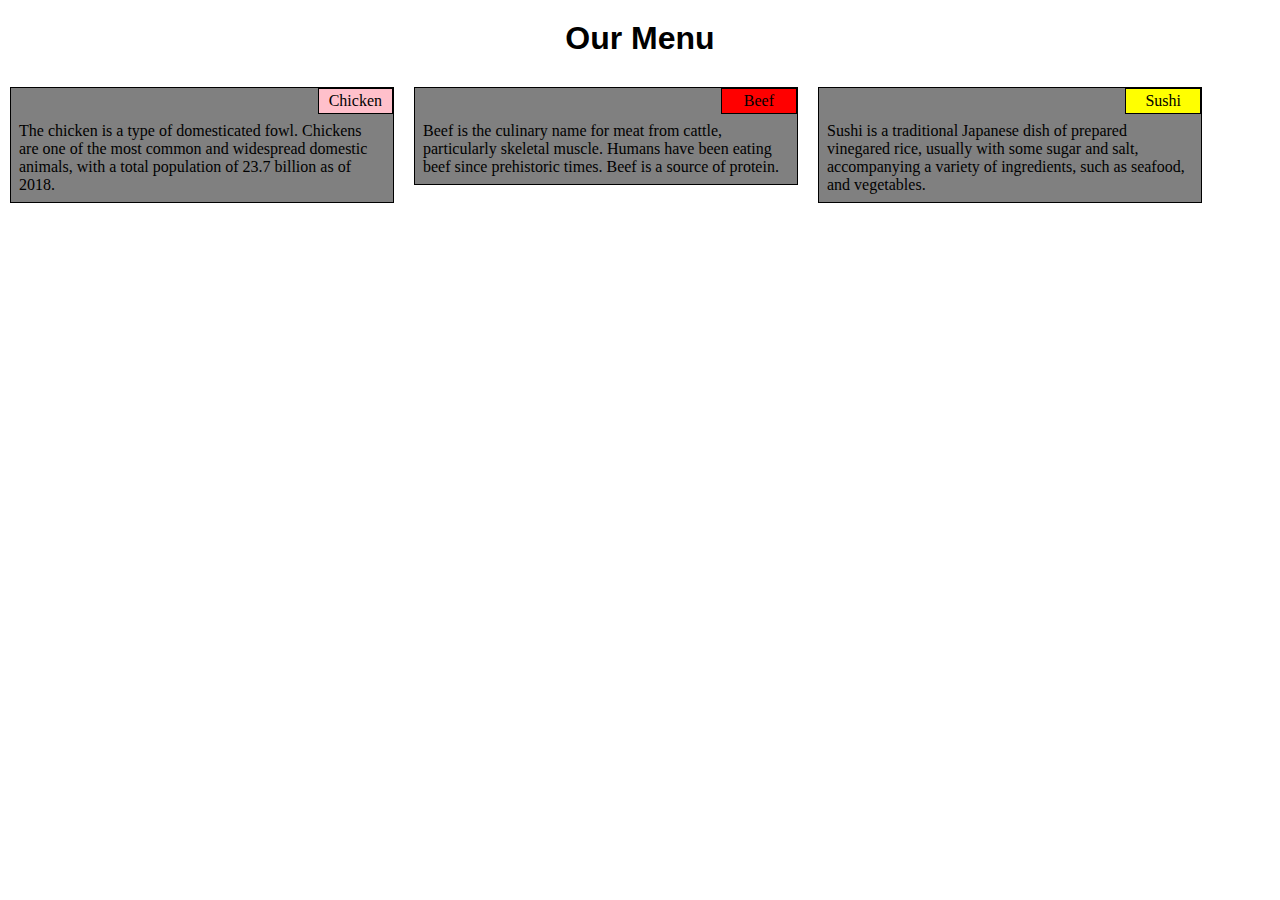
==== module2/index.html @ ac0fa59c "module2" ====
<!doctype html>
<html>
<head>
  <meta charset="utf-8">
  <title>Assignment 2</title>
  <style>

  	* {
        margin: 0px;
        padding: 0px;
        box-sizing: border-box;
    }

  	h1 {
  		font-family: Helvetica;
  		text-align: center;
  		margin-top: 20px;
  		margin-bottom: 20px;
  	}

    div#container1, div#container2 {
       background-color: grey;
       border: 1px solid black;
       margin: 10px;
       position: relative;
       float: left;
    }


  	p {
    }

  	#p1 {
       background-color: gray;
       float: left;
       clear: both;
       padding: 8px 8px 8px 8px;
  	}

  	#p2 {
       background-color: pink;
       border: 1px solid black;
       padding: 3px 10px 3px 10px;
       float: right;
  	}

  	#p3 {
       background-color: red;
       border: 1px solid black;
       padding: 3px 22px 3px 22px;
       float: right;
  	}

  	#p4 {
       background-color: yellow;
       border: 1px solid black;
       padding: 3px 19px 3px 19px;
       float: right;
  	}



    @media (min-width: 992px) {
      #container1, #container2 {
        width: 30%;
      }
    }



    @media (min-width: 768px) and (max-width: 991px) {
      #container1 {
        width: 46%;
      }  
      #container2 {
        width: 94.5%;
      }

    }



  </style>
</head>
<body>
  <h1>Our Menu</h1>
  <div id="container1">
   <p id="p2"> Chicken</p>
   <p id="p1"> The chicken is a type of domesticated fowl. Chickens are one of the most common and widespread domestic animals, with a total population of 23.7 billion as of 2018.</p>
  </div>
  <div id="container1">
   <p id="p3"> Beef</p>
   <p id="p1"> Beef is the culinary name for meat from cattle, particularly skeletal muscle. Humans have been eating beef since prehistoric times. Beef is a source of protein.</p>
  </div>
  <div id="container2">
   <p id="p4"> Sushi</p>
   <p id="p1"> Sushi is a traditional Japanese dish of prepared vinegared rice, usually with some sugar and salt, accompanying a variety of ingredients, such as seafood, and vegetables.</p>
  </div>  
</body>
</html>
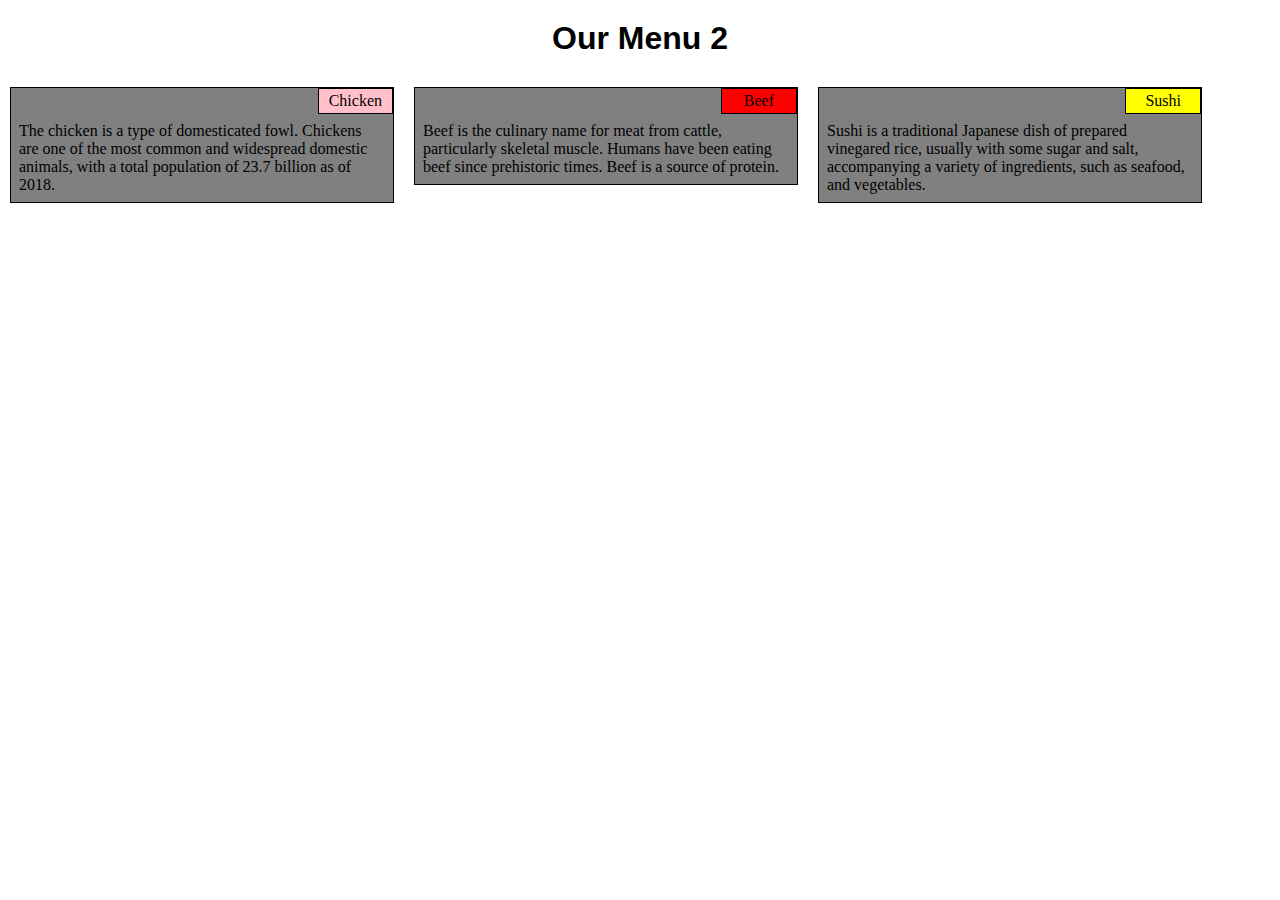
==== commit 04f09e2e: "change 1" ====
--- a/module2/index.html
+++ b/module2/index.html
@@ -3,87 +3,17 @@
 <head>
   <meta charset="utf-8">
   <title>Assignment 2</title>
+
+  <link rel="stylesheet" href="css\style.css"
   <style>
 
-  	* {
-        margin: 0px;
-        padding: 0px;
-        box-sizing: border-box;
-    }
-
-  	h1 {
-  		font-family: Helvetica;
-  		text-align: center;
-  		margin-top: 20px;
-  		margin-bottom: 20px;
-  	}
-
-    div#container1, div#container2 {
-       background-color: grey;
-       border: 1px solid black;
-       margin: 10px;
-       position: relative;
-       float: left;
-    }
-
-
-  	p {
-    }
-
-  	#p1 {
-       background-color: gray;
-       float: left;
-       clear: both;
-       padding: 8px 8px 8px 8px;
-  	}
-
-  	#p2 {
-       background-color: pink;
-       border: 1px solid black;
-       padding: 3px 10px 3px 10px;
-       float: right;
-  	}
-
-  	#p3 {
-       background-color: red;
-       border: 1px solid black;
-       padding: 3px 22px 3px 22px;
-       float: right;
-  	}
-
-  	#p4 {
-       background-color: yellow;
-       border: 1px solid black;
-       padding: 3px 19px 3px 19px;
-       float: right;
-  	}
-
-
-
-    @media (min-width: 992px) {
-      #container1, #container2 {
-        width: 30%;
-      }
-    }
-
-
-
-    @media (min-width: 768px) and (max-width: 991px) {
-      #container1 {
-        width: 46%;
-      }  
-      #container2 {
-        width: 94.5%;
-      }
-
-    }
 
 
 
   </style>
 </head>
 <body>
-  <h1>Our Menu</h1>
+  <h1>Our Menu 2</h1>
   <div id="container1">
    <p id="p2"> Chicken</p>
    <p id="p1"> The chicken is a type of domesticated fowl. Chickens are one of the most common and widespread domestic animals, with a total population of 23.7 billion as of 2018.</p>
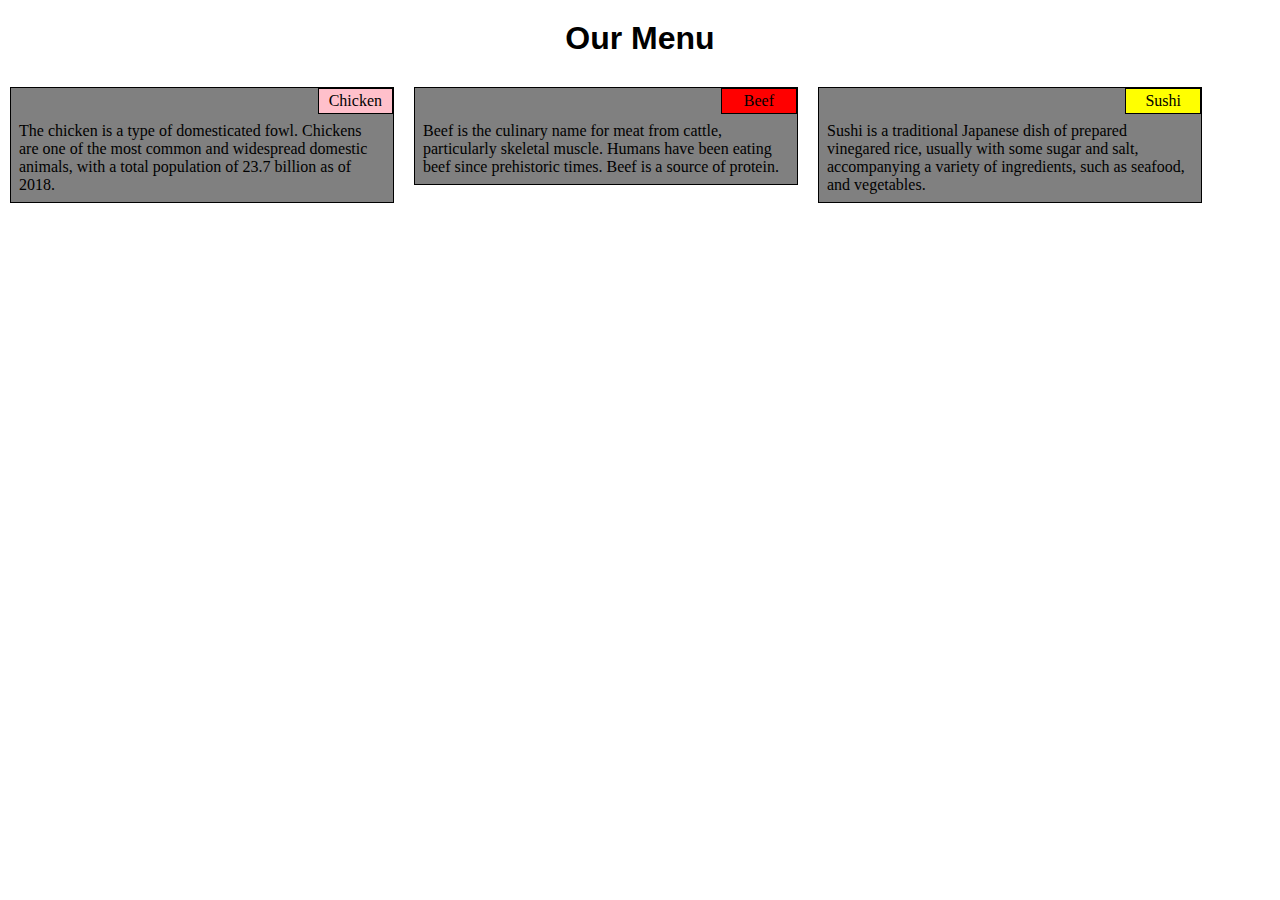
==== commit 5b3895ec: "module 3" ====
--- a/module2/index.html
+++ b/module2/index.html
@@ -13,7 +13,7 @@
   </style>
 </head>
 <body>
-  <h1>Our Menu 2</h1>
+  <h1>Our Menu</h1>
   <div id="container1">
    <p id="p2"> Chicken</p>
    <p id="p1"> The chicken is a type of domesticated fowl. Chickens are one of the most common and widespread domestic animals, with a total population of 23.7 billion as of 2018.</p>
